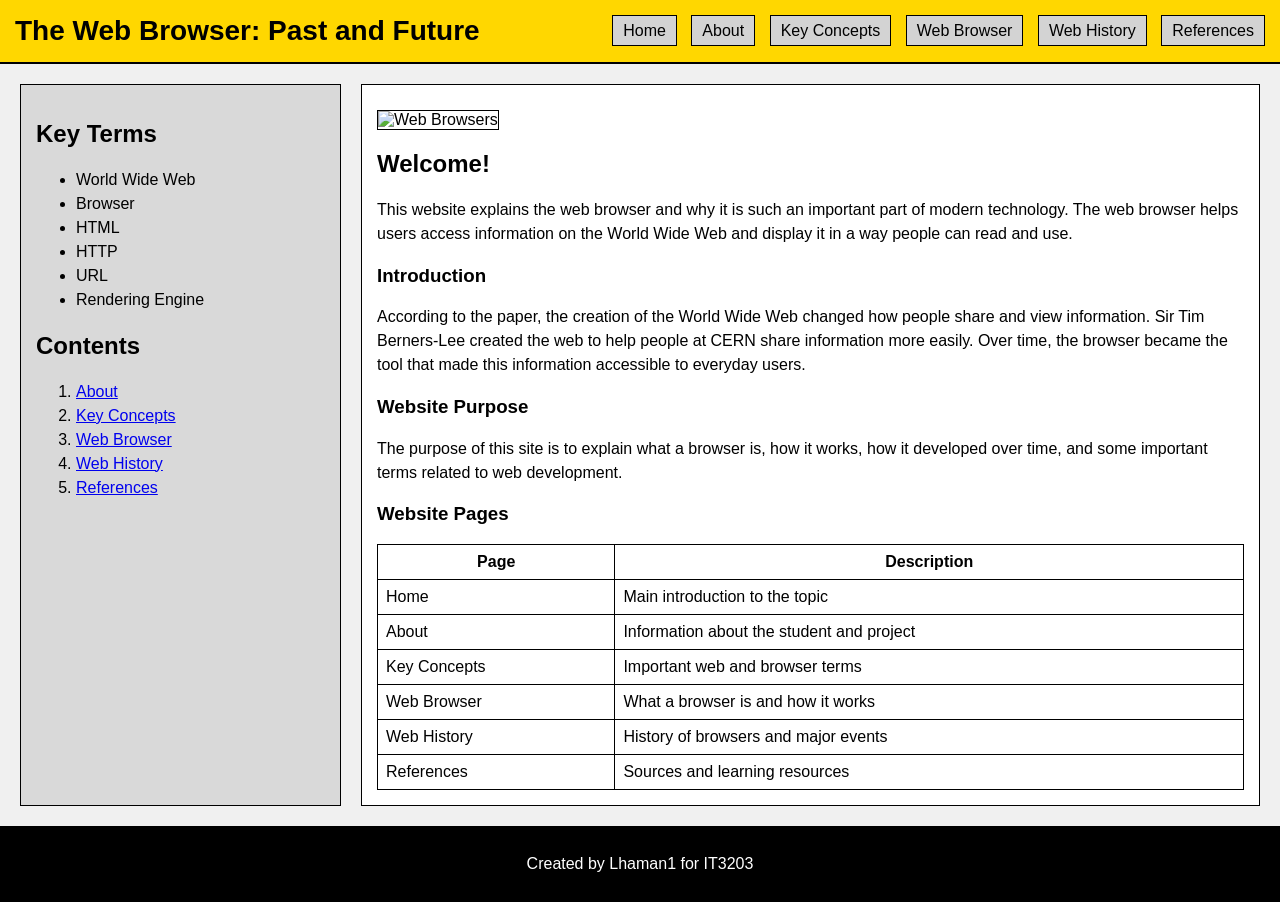
==== index.html @ edb92255 "Update index.html" ====
<!DOCTYPE html>
<html lang="en">
<head>
  <!-- Basic page information -->
  <meta charset="UTF-8">
  <meta name="viewport" content="width=device-width, initial-scale=1.0">
  <title>Home</title>

  <!-- Link to the external CSS file -->
  <link rel="stylesheet" href="style.css">
</head>
<body>

  <!-- Header with website title and navigation menu -->
  <header id="main-header">
    <div class="header-container">
      <h1 class="site-title">The Web Browser: Past and Future</h1>

      <!-- Main menu shown on every page -->
      <nav>
        <ul>
          <li><a href="index.html">Home</a></li>
          <li><a href="about.html">About</a></li>
          <li><a href="key_concepts.html">Key Concepts</a></li>
          <li><a href="web_browser.html">Web Browser</a></li>
          <li><a href="web_history.html">Web History</a></li>
          <li><a href="references.html">References</a></li>
        </ul>
      </nav>
    </div>
  </header>

  <!-- Main page layout -->
  <div class="container">
    <div class="sidebar">
      <h2>Key Terms</h2>
      <ul>
        <li>World Wide Web</li>
        <li>Browser</li>
        <li>HTML</li>
        <li>HTTP</li>
        <li>URL</li>
        <li>Rendering Engine</li>
      </ul>

      <h2>Contents</h2>
      <ol>
        <li><a href="about.html">About</a></li>
        <li><a href="key_concepts.html">Key Concepts</a></li>
        <li><a href="web_browser.html">Web Browser</a></li>
        <li><a href="web_history.html">Web History</a></li>
        <li><a href="references.html">References</a></li>
      </ol>
    </div>
    
         
    <!-- Main content section -->
    <div class="content">

       <!-- Image used on home page -->
      <img src="https://www.engineersgarage.com/wp-content/uploads/2019/07/An-Representational-Image-Of-Various-Web-Browser.jpg" alt="Web Browsers">
      
      <h2>Welcome!</h2>
      <p>
        This website explains the web browser and why it is such an important part of modern technology.
        The web browser helps users access information on the World Wide Web and display it in a way people can read and use.
      </p>

      <h3>Introduction</h3>
      <p>
        According to the paper, the creation of the World Wide Web changed how people share and view information.
        Sir Tim Berners-Lee created the web to help people at CERN share information more easily.
        Over time, the browser became the tool that made this information accessible to everyday users.
      </p>

      <h3>Website Purpose</h3>
      <p>
        The purpose of this site is to explain what a browser is, how it works, how it developed over time,
        and some important terms related to web development.
      </p>

      <!-- Table used to organize page information -->
      <h3>Website Pages</h3>
      <table>
        <tr>
          <th>Page</th>
          <th>Description</th>
        </tr>
        <tr>
          <td>Home</td>
          <td>Main introduction to the topic</td>
        </tr>
        <tr>
          <td>About</td>
          <td>Information about the student and project</td>
        </tr>
        <tr>
          <td>Key Concepts</td>
          <td>Important web and browser terms</td>
        </tr>
        <tr>
          <td>Web Browser</td>
          <td>What a browser is and how it works</td>
        </tr>
        <tr>
          <td>Web History</td>
          <td>History of browsers and major events</td>
        </tr>
        <tr>
          <td>References</td>
          <td>Sources and learning resources</td>
        </tr>
      </table>
    </div>
  </div>

  <!-- Footer shown on every page -->
  <footer>
    <p>Created by Lhaman1 for IT3203</p>
  </footer>

</body>
</html>
---- style.css ----
/* This styles the whole page */
body {
  margin: 0;
  font-family: Arial, sans-serif;
  background-color: #f0f0f0;
  color: black;
}

/* This styles the top header area */
#main-header {
  background-color: gold;
  padding: 15px;
  border-bottom: 2px solid black;
}

/* This uses flex to put the title on the left and nav on the right */
.header-container {
  display: flex;
  align-items: center;
}

/* This styles the website title */
.site-title {
  margin: 0;
  font-size: 28px;
}

/* Pushes the navigation to the right side */
nav {
  margin-left: auto;
}

/* Removes bullets and spacing from nav list */
nav ul {
  list-style-type: none;
  margin: 0;
  padding: 0;
}

/* Makes nav links appear in one row */
nav li {
  display: inline;
  margin-left: 10px;
}

/* Styles the navigation links */
nav a {
  text-decoration: none;
  color: black;
  padding: 6px 10px;
  border: 1px solid black;
  background-color: lightgray;
}

/* Changes link color when mouse hovers over it */
nav a:hover {
  background-color: black;
  color: white;
}

/* This creates the main page layout with sidebar and content */
.container {
  display: flex;
  margin: 20px;
  gap: 20px;
}

/* Styles the left sidebar */
.sidebar {
  width: 25%;
  background-color: #d9d9d9;
  padding: 15px;
  border: 1px solid black;
}

/* Styles the main content area */
.content {
  width: 75%;
  background-color: white;
  padding: 15px;
  border: 1px solid black;
}

/* Styles headings */
h1, h2, h3 {
  color: black;
}

/* Makes text easier to read */
p, li {
  line-height: 1.5;
}

/* Styles images */
img {
  max-width: 100%;
  border: 1px solid black;
  margin-top: 10px;
}

/* Styles tables */
table {
  width: 100%;
  border-collapse: collapse;
  margin-top: 10px;
}

/* Adds borders to table, rows, and cells */
table, th, td {
  border: 1px solid black;
}

/* Adds spacing inside table cells */
th, td {
  padding: 8px;
}

/* Styles the footer */
footer {
  background-color: black;
  color: white;
  text-align: center;
  padding: 10px;
  margin-top: 20px;
}
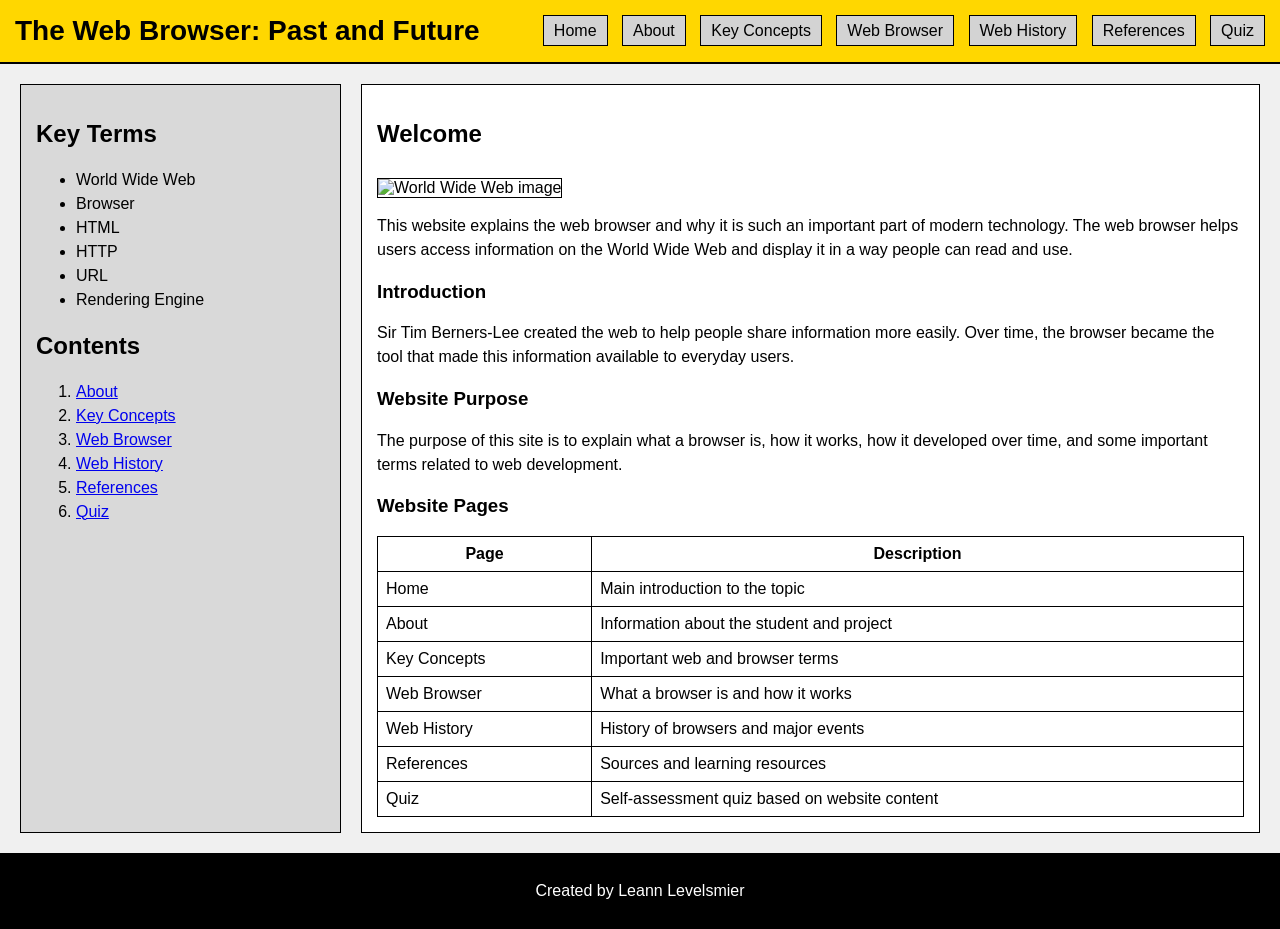
==== commit c871fe1e: "Update index.html" ====
--- a/index.html
+++ b/index.html
@@ -25,6 +25,7 @@
           <li><a href="web_browser.html">Web Browser</a></li>
           <li><a href="web_history.html">Web History</a></li>
           <li><a href="references.html">References</a></li>
+          <li><a href="quiz.html">Quiz</a></li>
         </ul>
       </nav>
     </div>
@@ -32,6 +33,7 @@
 
   <!-- Main page layout -->
   <div class="container">
+    <!-- Sidebar section -->
     <div class="sidebar">
       <h2>Key Terms</h2>
       <ul>
@@ -50,17 +52,17 @@
         <li><a href="web_browser.html">Web Browser</a></li>
         <li><a href="web_history.html">Web History</a></li>
         <li><a href="references.html">References</a></li>
+        <li><a href="quiz.html">Quiz</a></li>
       </ol>
     </div>
-    
-         
+
     <!-- Main content section -->
     <div class="content">
+      <h2>Welcome</h2>
 
-       <!-- Image used on home page -->
-      <img src="https://www.engineersgarage.com/wp-content/uploads/2019/07/An-Representational-Image-Of-Various-Web-Browser.jpg" alt="Web Browsers">
-      
-      <h2>Welcome!</h2>
+      <!-- Image moved near the top of the page -->
+      <img src="https://upload.wikimedia.org/wikipedia/commons/thumb/d/d1/WorldWideWebAroundWikipedia.png/640px-WorldWideWebAroundWikipedia.png" alt="World Wide Web image">
+
       <p>
         This website explains the web browser and why it is such an important part of modern technology.
         The web browser helps users access information on the World Wide Web and display it in a way people can read and use.
@@ -68,9 +70,8 @@
 
       <h3>Introduction</h3>
       <p>
-        According to the paper, the creation of the World Wide Web changed how people share and view information.
-        Sir Tim Berners-Lee created the web to help people at CERN share information more easily.
-        Over time, the browser became the tool that made this information accessible to everyday users.
+        Sir Tim Berners-Lee created the web to help people share information more easily.
+        Over time, the browser became the tool that made this information available to everyday users.
       </p>
 
       <h3>Website Purpose</h3>
@@ -110,13 +111,17 @@
           <td>References</td>
           <td>Sources and learning resources</td>
         </tr>
+        <tr>
+          <td>Quiz</td>
+          <td>Self-assessment quiz based on website content</td>
+        </tr>
       </table>
     </div>
   </div>
 
   <!-- Footer shown on every page -->
   <footer>
-    <p>Created by Lhaman1 for IT3203</p>
+    <p>Created by Leann Levelsmier</p>
   </footer>
 
 </body>
--- a/style.css
+++ b/style.css
@@ -114,6 +114,79 @@
 th, td {
   padding: 8px;
 }
+/* Styles each quiz question box */
+.quiz-box {
+  background-color: #f8f8f8;
+  border: 1px solid black;
+  padding: 15px;
+  margin-bottom: 20px;
+}
+
+/* Styles the text input box */
+input[type="text"] {
+  width: 60%;
+  padding: 8px;
+  margin-top: 8px;
+  border: 1px solid black;
+  font-size: 16px;
+}
+
+/* Makes labels appear on separate lines */
+.quiz-box label {
+  display: block;
+  margin-top: 8px;
+}
+
+/* Styles the quiz buttons */
+.quiz-buttons {
+  margin-top: 20px;
+}
+
+.quiz-buttons button {
+  background-color: lightgray;
+  color: black;
+  border: 1px solid black;
+  padding: 10px 14px;
+  margin-right: 10px;
+  cursor: pointer;
+  font-size: 16px;
+}
+
+/* Button hover effect */
+.quiz-buttons button:hover {
+  background-color: black;
+  color: white;
+}
+
+/* Main results box */
+.results-box {
+  margin-top: 20px;
+  padding: 15px;
+  background-color: #e6e6e6;
+  border: 1px solid black;
+}
+
+/* Each question result section */
+.question-result {
+  background-color: white;
+  border: 1px solid black;
+  padding: 10px;
+  margin-top: 12px;
+}
+
+/* Green text for correct/pass */
+.correct-text,
+.pass-text {
+  color: green;
+  font-weight: bold;
+}
+
+/* Red text for incorrect/fail */
+.incorrect-text,
+.fail-text {
+  color: red;
+  font-weight: bold;
+}
 
 /* Styles the footer */
 footer {
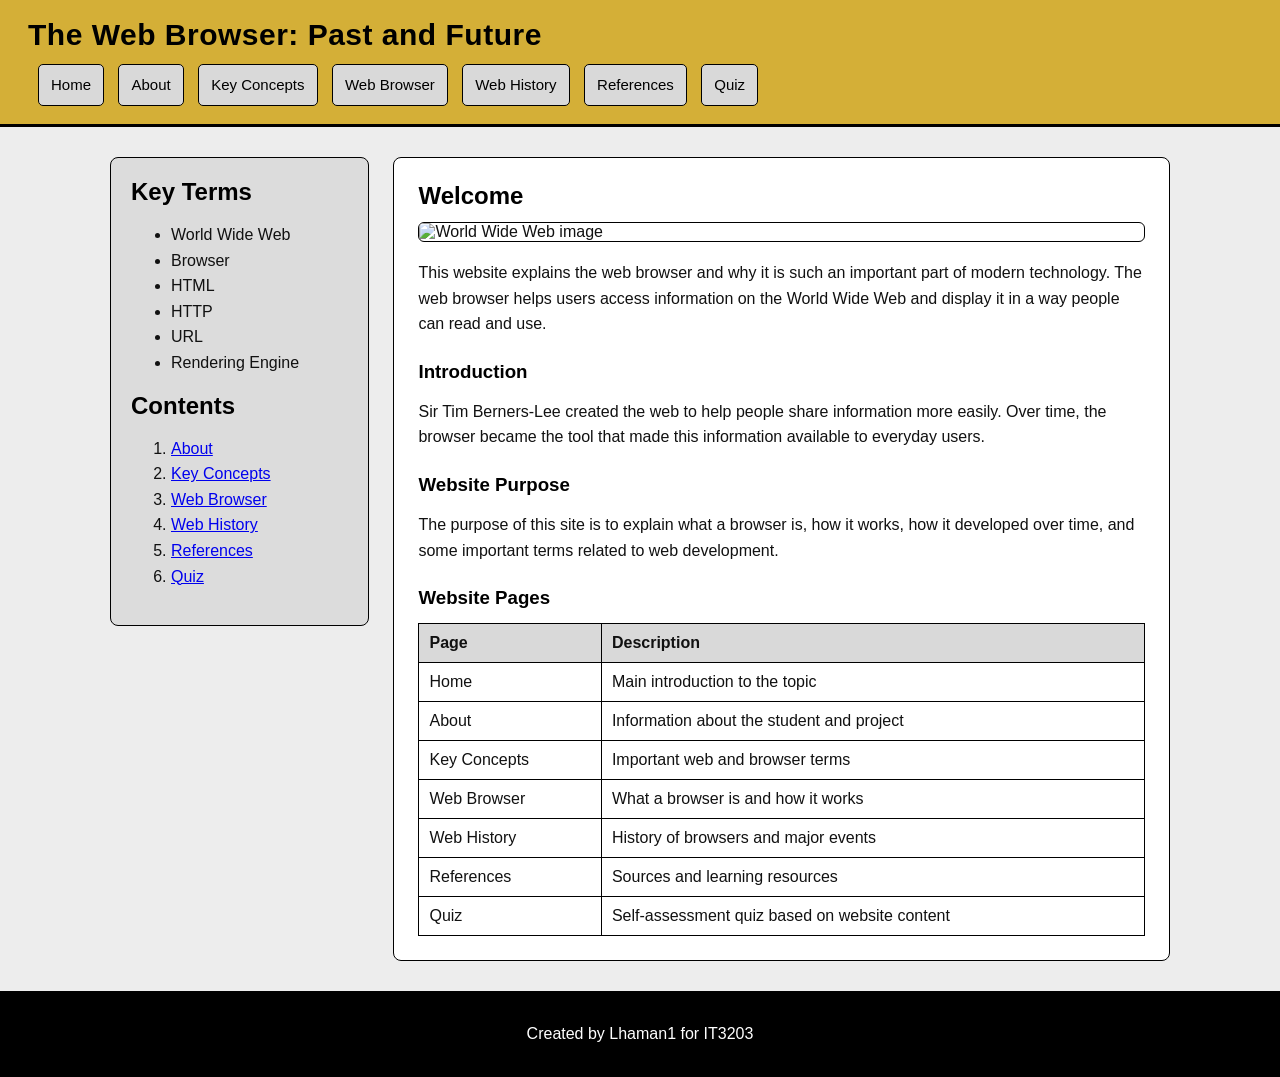
==== commit b04203f3: "Update index.html" ====
--- a/index.html
+++ b/index.html
@@ -121,7 +121,7 @@
 
   <!-- Footer shown on every page -->
   <footer>
-    <p>Created by Leann Levelsmier</p>
+    <p>Created by Lhaman1 for IT3203</p>
   </footer>
 
 </body>
--- a/style.css
+++ b/style.css
@@ -1,198 +1,252 @@
-/* This styles the whole page */
+/* General page styling */
 body {
   margin: 0;
   font-family: Arial, sans-serif;
-  background-color: #f0f0f0;
-  color: black;
-}
-
-/* This styles the top header area */
+  background-color: #ededed;
+  color: #111;
+}
+
+/* Header styling */
 #main-header {
-  background-color: gold;
-  padding: 15px;
-  border-bottom: 2px solid black;
-}
-
-/* This uses flex to put the title on the left and nav on the right */
+  background-color: #d4af37;
+  padding: 18px 28px;
+  border-bottom: 3px solid black;
+}
+
+/* Layout for title and navigation */
 .header-container {
   display: flex;
   align-items: center;
-}
-
-/* This styles the website title */
+  justify-content: space-between;
+  flex-wrap: wrap;
+  gap: 12px;
+}
+
+/* Website title */
 .site-title {
   margin: 0;
-  font-size: 28px;
-}
-
-/* Pushes the navigation to the right side */
-nav {
-  margin-left: auto;
-}
-
-/* Removes bullets and spacing from nav list */
+  font-size: 30px;
+  font-weight: bold;
+  letter-spacing: 0.5px;
+}
+
+/* Navigation styling */
 nav ul {
   list-style-type: none;
   margin: 0;
   padding: 0;
 }
 
-/* Makes nav links appear in one row */
 nav li {
-  display: inline;
+  display: inline-block;
   margin-left: 10px;
 }
 
-/* Styles the navigation links */
 nav a {
+  display: inline-block;
   text-decoration: none;
   color: black;
-  padding: 6px 10px;
-  border: 1px solid black;
-  background-color: lightgray;
-}
-
-/* Changes link color when mouse hovers over it */
+  background-color: #d9d9d9;
+  border: 1px solid black;
+  border-radius: 5px;
+  padding: 8px 12px;
+  font-size: 15px;
+  transition: background-color 0.2s ease, color 0.2s ease;
+}
+
 nav a:hover {
   background-color: black;
   color: white;
 }
 
-/* This creates the main page layout with sidebar and content */
+/* Main page layout */
 .container {
   display: flex;
-  margin: 20px;
-  gap: 20px;
-}
-
-/* Styles the left sidebar */
+  gap: 24px;
+  margin: 30px auto;
+  max-width: 1100px;
+  padding: 0 20px;
+  align-items: flex-start;
+  box-sizing: border-box;
+}
+
+/* Sidebar styling */
 .sidebar {
   width: 25%;
-  background-color: #d9d9d9;
-  padding: 15px;
-  border: 1px solid black;
-}
-
-/* Styles the main content area */
+  background-color: #dcdcdc;
+  padding: 20px;
+  border: 1px solid black;
+  border-radius: 8px;
+  box-sizing: border-box;
+}
+
+/* Main content styling */
 .content {
   width: 75%;
   background-color: white;
-  padding: 15px;
-  border: 1px solid black;
-}
-
-/* Styles headings */
+  padding: 24px;
+  border: 1px solid black;
+  border-radius: 8px;
+  box-sizing: border-box;
+}
+
+/* Headings */
 h1, h2, h3 {
   color: black;
 }
 
-/* Makes text easier to read */
+h2 {
+  margin-top: 0;
+  margin-bottom: 12px;
+}
+
+h3 {
+  margin-top: 24px;
+  margin-bottom: 10px;
+}
+
+/* Text styling */
 p, li {
-  line-height: 1.5;
-}
-
-/* Styles images */
+  line-height: 1.6;
+}
+
+/* Image styling */
 img {
+  display: block;
   max-width: 100%;
-  border: 1px solid black;
-  margin-top: 10px;
-}
-
-/* Styles tables */
+  height: auto;
+  border: 1px solid black;
+  border-radius: 6px;
+  margin: 12px 0 18px 0;
+}
+
+/* Table styling */
 table {
   width: 100%;
   border-collapse: collapse;
+  margin-top: 14px;
+}
+
+table, th, td {
+  border: 1px solid black;
+}
+
+th {
+  background-color: #d9d9d9;
+}
+
+th, td {
+  padding: 10px;
+  text-align: left;
+}
+
+/* Footer styling */
+footer {
+  background-color: black;
+  color: white;
+  text-align: center;
+  padding: 14px;
+  margin-top: 30px;
+}
+
+/* Quiz question boxes */
+.quiz-box {
+  background-color: #f7f7f7;
+  border: 1px solid black;
+  border-radius: 6px;
+  padding: 16px;
+  margin-bottom: 20px;
+}
+
+.quiz-box h3 {
+  margin-top: 0;
+}
+
+/* Input styling */
+input[type="text"] {
+  width: 65%;
+  padding: 9px;
   margin-top: 10px;
-}
-
-/* Adds borders to table, rows, and cells */
-table, th, td {
-  border: 1px solid black;
-}
-
-/* Adds spacing inside table cells */
-th, td {
-  padding: 8px;
-}
-/* Styles each quiz question box */
-.quiz-box {
-  background-color: #f8f8f8;
-  border: 1px solid black;
-  padding: 15px;
-  margin-bottom: 20px;
-}
-
-/* Styles the text input box */
-input[type="text"] {
-  width: 60%;
-  padding: 8px;
-  margin-top: 8px;
-  border: 1px solid black;
-  font-size: 16px;
-}
-
-/* Makes labels appear on separate lines */
+  border: 1px solid black;
+  border-radius: 4px;
+  font-size: 15px;
+  box-sizing: border-box;
+}
+
 .quiz-box label {
   display: block;
   margin-top: 8px;
 }
 
-/* Styles the quiz buttons */
+/* Button area */
 .quiz-buttons {
   margin-top: 20px;
 }
 
 .quiz-buttons button {
-  background-color: lightgray;
+  background-color: #d9d9d9;
   color: black;
   border: 1px solid black;
+  border-radius: 5px;
   padding: 10px 14px;
   margin-right: 10px;
+  font-size: 15px;
   cursor: pointer;
-  font-size: 16px;
-}
-
-/* Button hover effect */
+  transition: background-color 0.2s ease, color 0.2s ease;
+}
+
 .quiz-buttons button:hover {
   background-color: black;
   color: white;
 }
 
-/* Main results box */
+/* Results box */
 .results-box {
   margin-top: 20px;
-  padding: 15px;
+  padding: 18px;
   background-color: #e6e6e6;
   border: 1px solid black;
-}
-
-/* Each question result section */
+  border-radius: 6px;
+}
+
 .question-result {
   background-color: white;
   border: 1px solid black;
-  padding: 10px;
+  border-radius: 6px;
+  padding: 12px;
   margin-top: 12px;
 }
 
-/* Green text for correct/pass */
+/* Result colors */
 .correct-text,
 .pass-text {
   color: green;
   font-weight: bold;
 }
 
-/* Red text for incorrect/fail */
 .incorrect-text,
 .fail-text {
   color: red;
   font-weight: bold;
 }
 
-/* Styles the footer */
-footer {
-  background-color: black;
-  color: white;
-  text-align: center;
-  padding: 10px;
-  margin-top: 20px;
-}
+/* Responsive layout for smaller screens */
+@media (max-width: 900px) {
+  .container {
+    flex-direction: column;
+  }
+
+  .sidebar,
+  .content {
+    width: 100%;
+  }
+
+  input[type="text"] {
+    width: 100%;
+  }
+
+  nav li {
+    margin-left: 6px;
+    margin-bottom: 6px;
+  }
+}
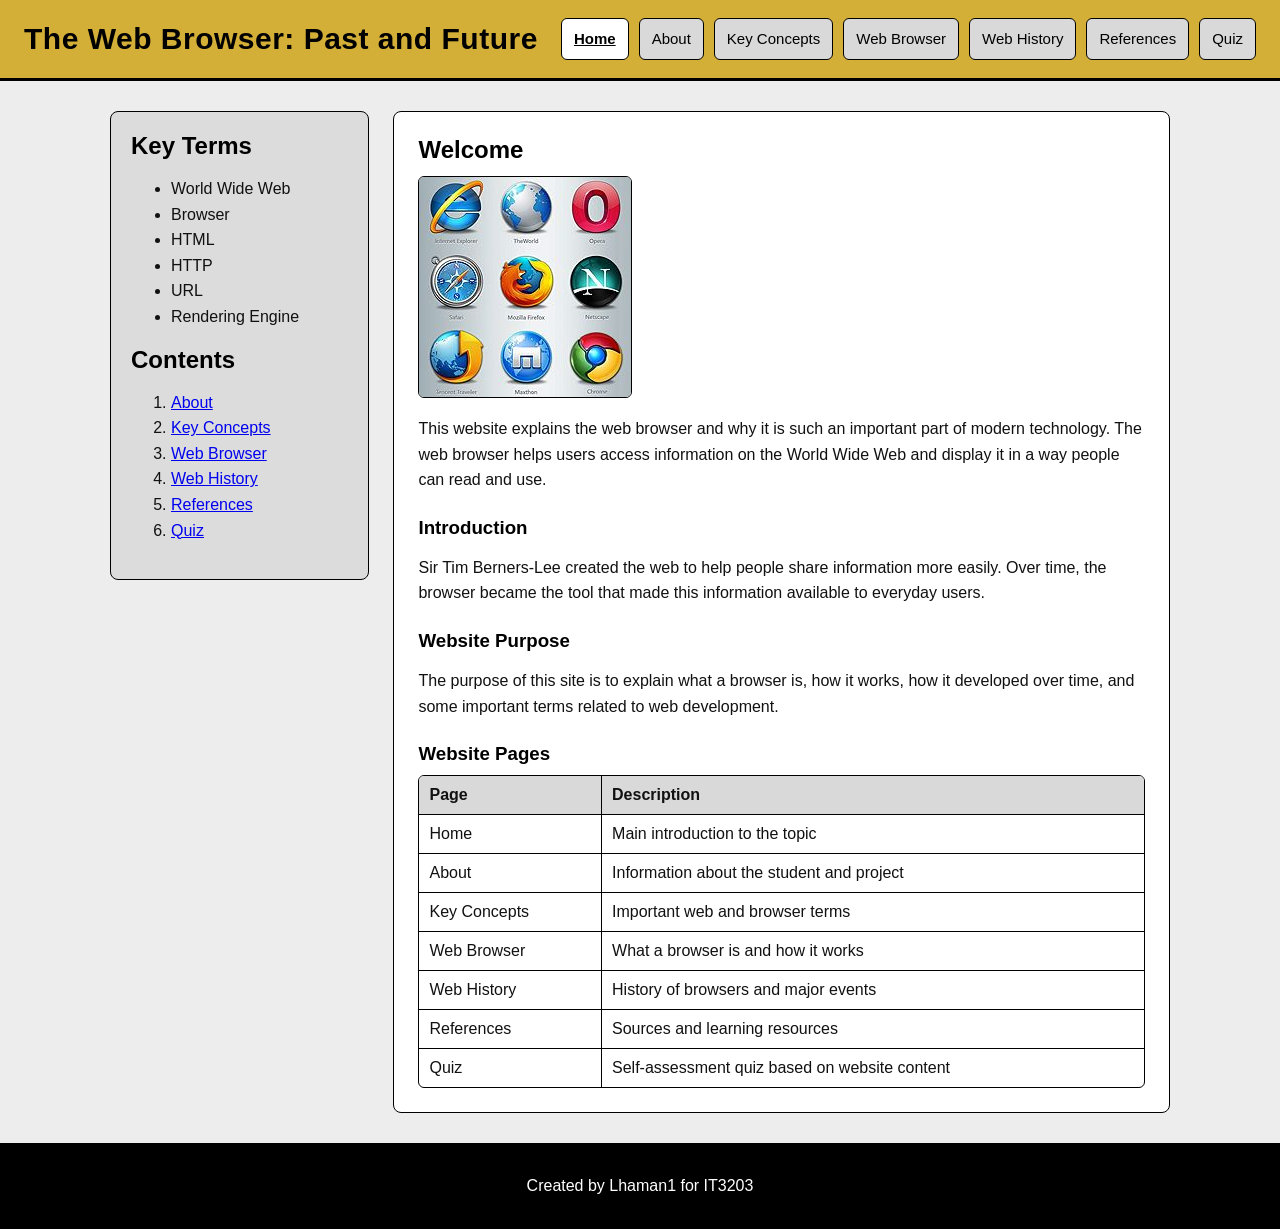
==== commit c1595a0f: "Update index.html" ====
--- a/index.html
+++ b/index.html
@@ -19,7 +19,7 @@
       <!-- Main menu shown on every page -->
       <nav>
         <ul>
-          <li><a href="index.html">Home</a></li>
+          <li><a href="index.html" class="active">Home</a></li>
           <li><a href="about.html">About</a></li>
           <li><a href="key_concepts.html">Key Concepts</a></li>
           <li><a href="web_browser.html">Web Browser</a></li>
@@ -61,7 +61,7 @@
       <h2>Welcome</h2>
 
       <!-- Image moved near the top of the page -->
-      <img src="https://upload.wikimedia.org/wikipedia/commons/thumb/d/d1/WorldWideWebAroundWikipedia.png/640px-WorldWideWebAroundWikipedia.png" alt="World Wide Web image">
+      <img src="images/browserlogos.png" alt="World Wide Web image">
 
       <p>
         This website explains the web browser and why it is such an important part of modern technology.
--- a/style.css
+++ b/style.css
@@ -6,20 +6,24 @@
   color: #111;
 }
 
+* {
+  box-sizing: border-box;
+}
+
 /* Header styling */
 #main-header {
   background-color: #d4af37;
-  padding: 18px 28px;
+  padding: 18px 24px;
   border-bottom: 3px solid black;
 }
 
-/* Layout for title and navigation */
+/* Title and navigation layout */
 .header-container {
   display: flex;
   align-items: center;
   justify-content: space-between;
+  gap: 12px;
   flex-wrap: wrap;
-  gap: 12px;
 }
 
 /* Website title */
@@ -30,16 +34,23 @@
   letter-spacing: 0.5px;
 }
 
-/* Navigation styling */
+/* Navigation */
+nav {
+  margin-left: auto;
+}
+
 nav ul {
   list-style-type: none;
   margin: 0;
   padding: 0;
+  display: flex;
+  flex-wrap: wrap;
+  justify-content: flex-end;
+  gap: 10px;
 }
 
 nav li {
-  display: inline-block;
-  margin-left: 10px;
+  margin: 0;
 }
 
 nav a {
@@ -48,7 +59,7 @@
   color: black;
   background-color: #d9d9d9;
   border: 1px solid black;
-  border-radius: 5px;
+  border-radius: 6px;
   padding: 8px 12px;
   font-size: 15px;
   transition: background-color 0.2s ease, color 0.2s ease;
@@ -57,6 +68,13 @@
 nav a:hover {
   background-color: black;
   color: white;
+}
+
+/* Current page link */
+nav a.active {
+  background-color: #ffffff;
+  text-decoration: underline;
+  font-weight: bold;
 }
 
 /* Main page layout */
@@ -67,27 +85,24 @@
   max-width: 1100px;
   padding: 0 20px;
   align-items: flex-start;
-  box-sizing: border-box;
-}
-
-/* Sidebar styling */
+}
+
+/* Sidebar */
 .sidebar {
   width: 25%;
   background-color: #dcdcdc;
   padding: 20px;
   border: 1px solid black;
   border-radius: 8px;
-  box-sizing: border-box;
-}
-
-/* Main content styling */
+}
+
+/* Main content */
 .content {
   width: 75%;
   background-color: white;
   padding: 24px;
   border: 1px solid black;
   border-radius: 8px;
-  box-sizing: border-box;
 }
 
 /* Headings */
@@ -105,12 +120,12 @@
   margin-bottom: 10px;
 }
 
-/* Text styling */
+/* Text */
 p, li {
   line-height: 1.6;
 }
 
-/* Image styling */
+/* Images */
 img {
   display: block;
   max-width: 100%;
@@ -120,15 +135,22 @@
   margin: 12px 0 18px 0;
 }
 
-/* Table styling */
+/* Responsive table wrapper */
+.table-wrapper {
+  width: 100%;
+  overflow-x: auto;
+  margin-top: 14px;
+}
+
+/* Tables */
 table {
   width: 100%;
-  border-collapse: collapse;
-  margin-top: 14px;
-}
-
-table, th, td {
-  border: 1px solid black;
+  min-width: 500px;
+  border-collapse: separate;
+  border-spacing: 0;
+  border: 1px solid black;
+  border-radius: 6px;
+  overflow: hidden;
 }
 
 th {
@@ -138,9 +160,20 @@
 th, td {
   padding: 10px;
   text-align: left;
-}
-
-/* Footer styling */
+  border-right: 1px solid black;
+  border-bottom: 1px solid black;
+}
+
+th:last-child,
+td:last-child {
+  border-right: none;
+}
+
+tr:last-child td {
+  border-bottom: none;
+}
+
+/* Footer */
 footer {
   background-color: black;
   color: white;
@@ -149,7 +182,7 @@
   margin-top: 30px;
 }
 
-/* Quiz question boxes */
+/* Quiz styling */
 .quiz-box {
   background-color: #f7f7f7;
   border: 1px solid black;
@@ -162,15 +195,14 @@
   margin-top: 0;
 }
 
-/* Input styling */
 input[type="text"] {
-  width: 65%;
-  padding: 9px;
+  width: 100%;
+  max-width: 500px;
+  padding: 10px;
   margin-top: 10px;
   border: 1px solid black;
   border-radius: 4px;
   font-size: 15px;
-  box-sizing: border-box;
 }
 
 .quiz-box label {
@@ -178,7 +210,6 @@
   margin-top: 8px;
 }
 
-/* Button area */
 .quiz-buttons {
   margin-top: 20px;
 }
@@ -190,9 +221,9 @@
   border-radius: 5px;
   padding: 10px 14px;
   margin-right: 10px;
+  margin-bottom: 10px;
   font-size: 15px;
   cursor: pointer;
-  transition: background-color 0.2s ease, color 0.2s ease;
 }
 
 .quiz-buttons button:hover {
@@ -200,7 +231,6 @@
   color: white;
 }
 
-/* Results box */
 .results-box {
   margin-top: 20px;
   padding: 18px;
@@ -217,7 +247,6 @@
   margin-top: 12px;
 }
 
-/* Result colors */
 .correct-text,
 .pass-text {
   color: green;
@@ -230,10 +259,12 @@
   font-weight: bold;
 }
 
-/* Responsive layout for smaller screens */
+/* Screen size 1: tablet and smaller */
 @media (max-width: 900px) {
   .container {
     flex-direction: column;
+    gap: 18px;
+    margin: 20px auto;
   }
 
   .sidebar,
@@ -241,12 +272,70 @@
     width: 100%;
   }
 
+  .header-container {
+    flex-direction: column;
+    align-items: flex-start;
+  }
+
+  nav {
+    margin-left: 0;
+    width: 100%;
+  }
+
+  nav ul {
+    justify-content: flex-start;
+  }
+
+  .site-title {
+    font-size: 26px;
+  }
+}
+
+/* Screen size 2: phones */
+@media (max-width: 600px) {
+  #main-header {
+    padding: 14px 16px;
+  }
+
+  .container {
+    padding: 0 12px;
+  }
+
+  .content,
+  .sidebar {
+    padding: 16px;
+  }
+
+  .site-title {
+    font-size: 22px;
+  }
+
+  nav ul {
+    flex-direction: column;
+    align-items: stretch;
+    gap: 8px;
+  }
+
+  nav a {
+    width: 100%;
+    text-align: center;
+  }
+
+  table {
+    min-width: 420px;
+  }
+
+  th, td {
+    padding: 8px;
+    font-size: 14px;
+  }
+
+  .quiz-buttons button {
+    width: 100%;
+    margin-right: 0;
+  }
+
   input[type="text"] {
-    width: 100%;
-  }
-
-  nav li {
-    margin-left: 6px;
-    margin-bottom: 6px;
-  }
-}
+    font-size: 16px;
+  }
+}
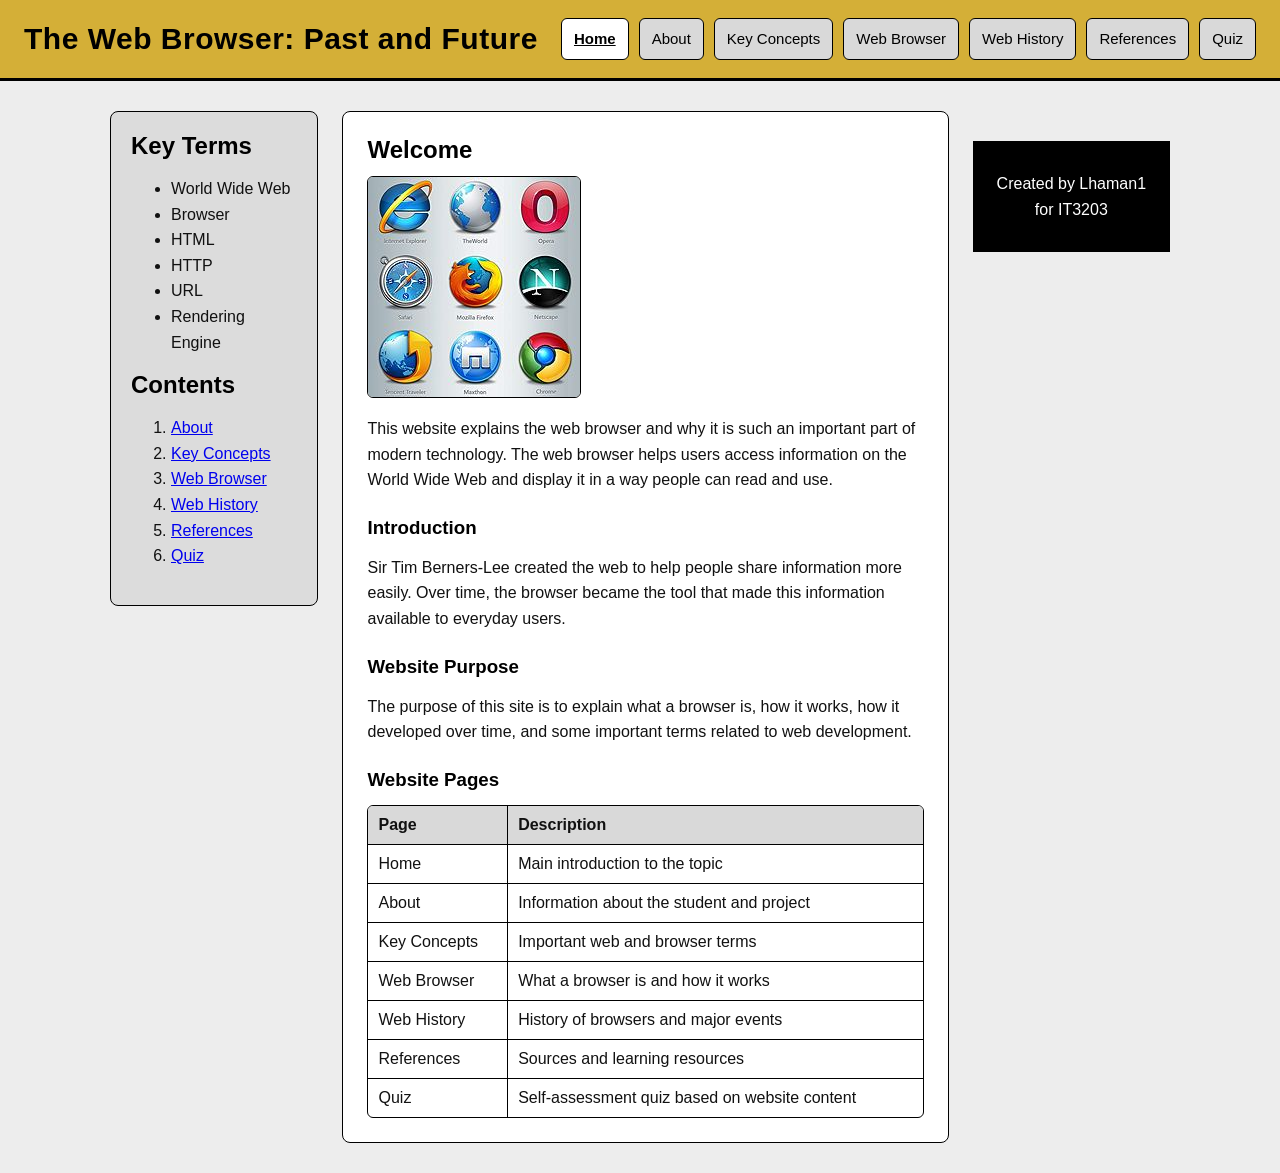
==== commit 24562697: "Update index.html" ====
--- a/index.html
+++ b/index.html
@@ -82,6 +82,8 @@
 
       <!-- Table used to organize page information -->
       <h3>Website Pages</h3>
+
+      <div class="table-wrapper">
       <table>
         <tr>
           <th>Page</th>
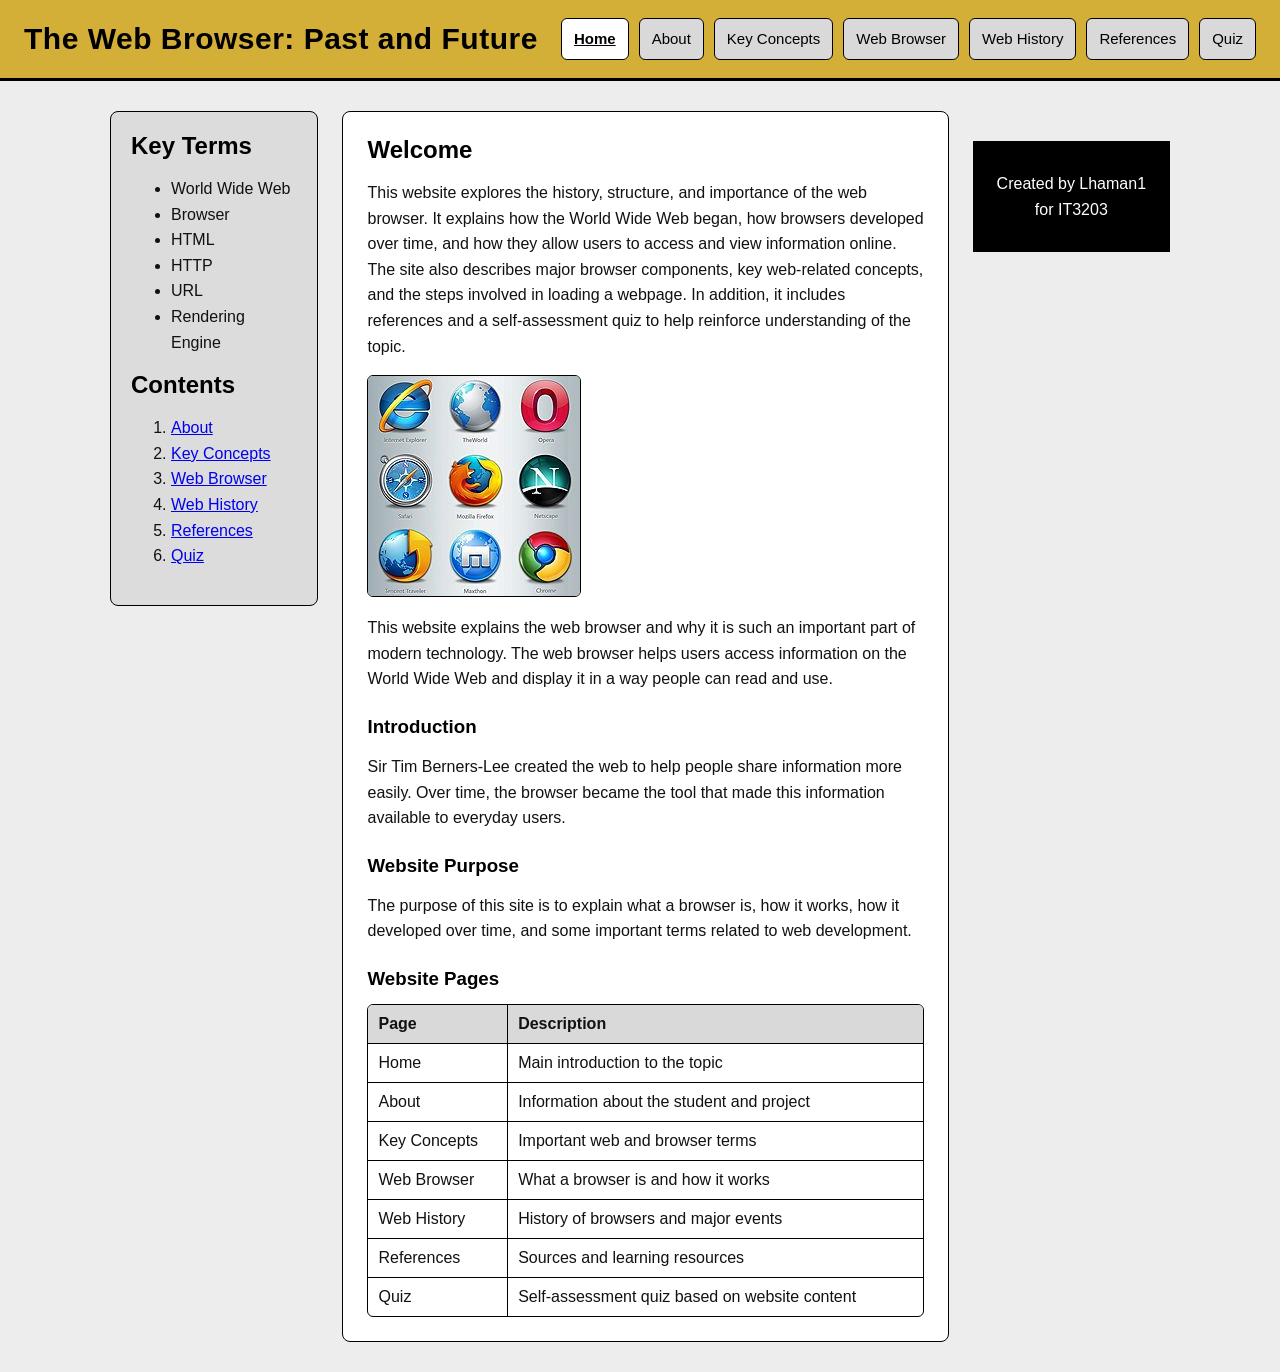
==== commit c914036c: "Update index.html" ====
--- a/index.html
+++ b/index.html
@@ -59,6 +59,10 @@
     <!-- Main content section -->
     <div class="content">
       <h2>Welcome</h2>
+
+      <p>
+  This website explores the history, structure, and importance of the web browser. It explains how the World Wide Web began, how browsers developed over time, and how they allow users to access and view information online. The site also describes major browser components, key web-related concepts, and the steps involved in loading a webpage. In addition, it includes references and a self-assessment quiz to help reinforce understanding of the topic.
+</p>
 
       <!-- Image moved near the top of the page -->
       <img src="images/browserlogos.png" alt="World Wide Web image">
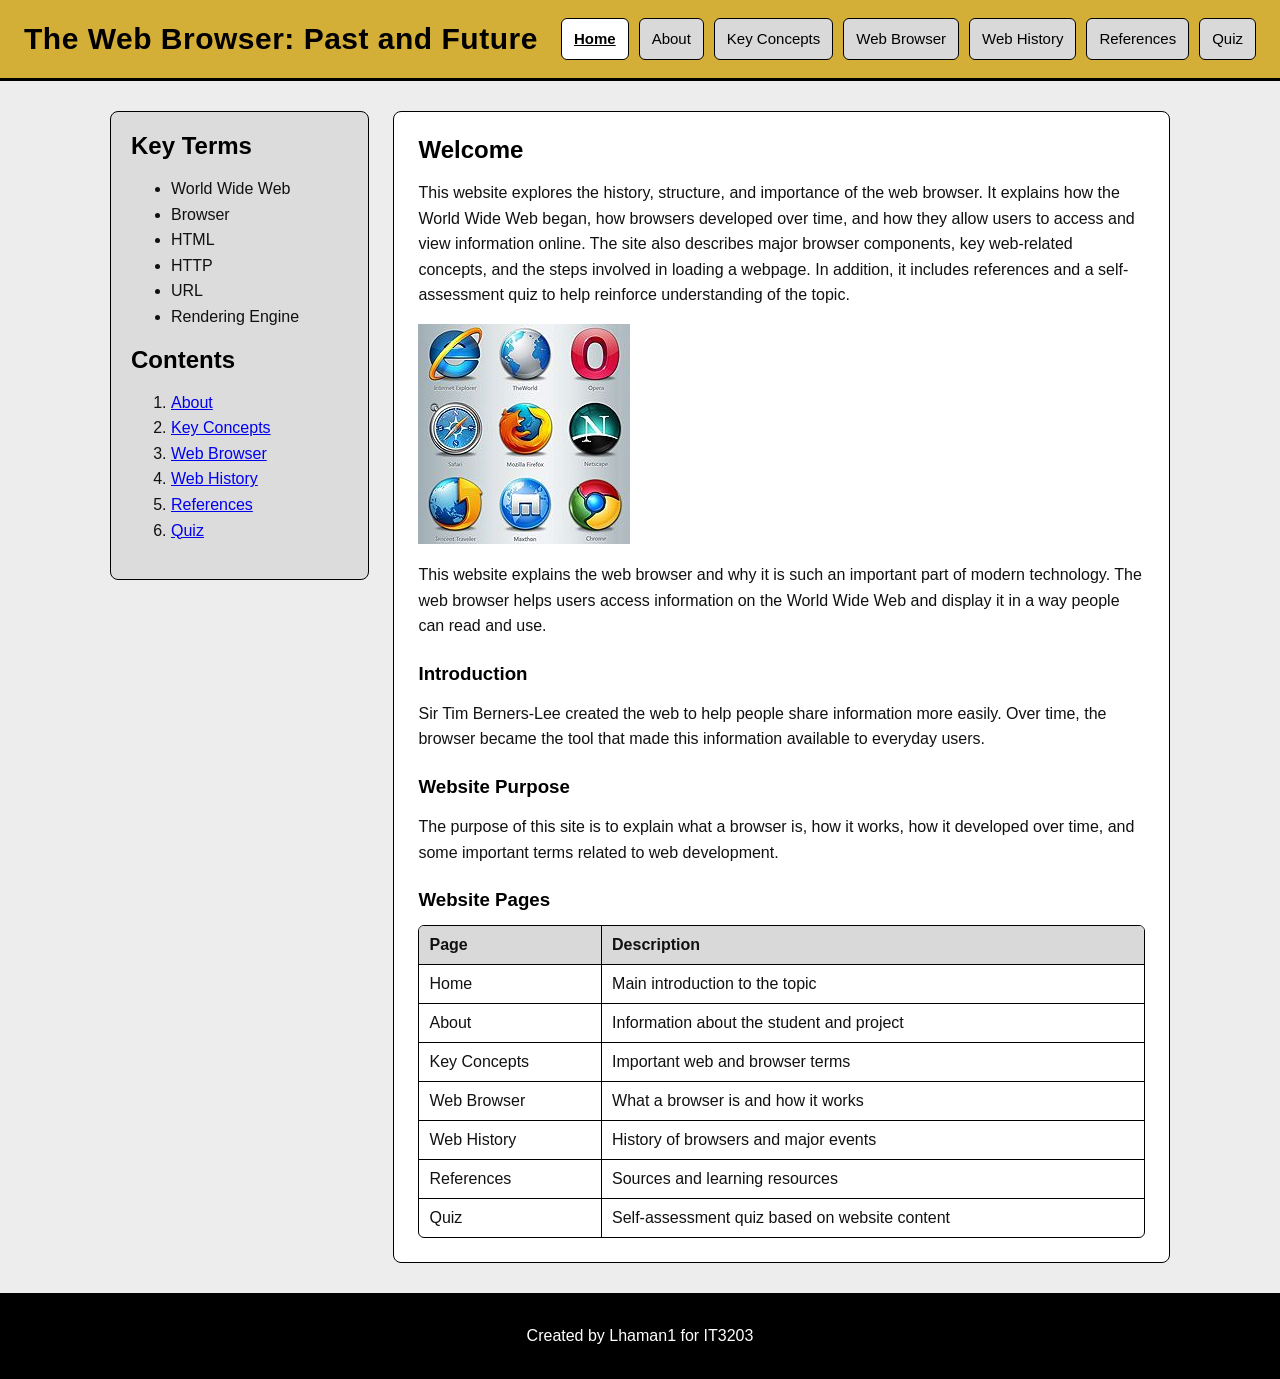
==== commit a660ebe0: "Update index.html" ====
--- a/index.html
+++ b/index.html
@@ -121,10 +121,11 @@
           <td>Quiz</td>
           <td>Self-assessment quiz based on website content</td>
         </tr>
-      </table>
+       </table>
+      </div>
     </div>
   </div>
-
+  
   <!-- Footer shown on every page -->
   <footer>
     <p>Created by Lhaman1 for IT3203</p>
--- a/style.css
+++ b/style.css
@@ -130,8 +130,6 @@
   display: block;
   max-width: 100%;
   height: auto;
-  border: 1px solid black;
-  border-radius: 6px;
   margin: 12px 0 18px 0;
 }
 
